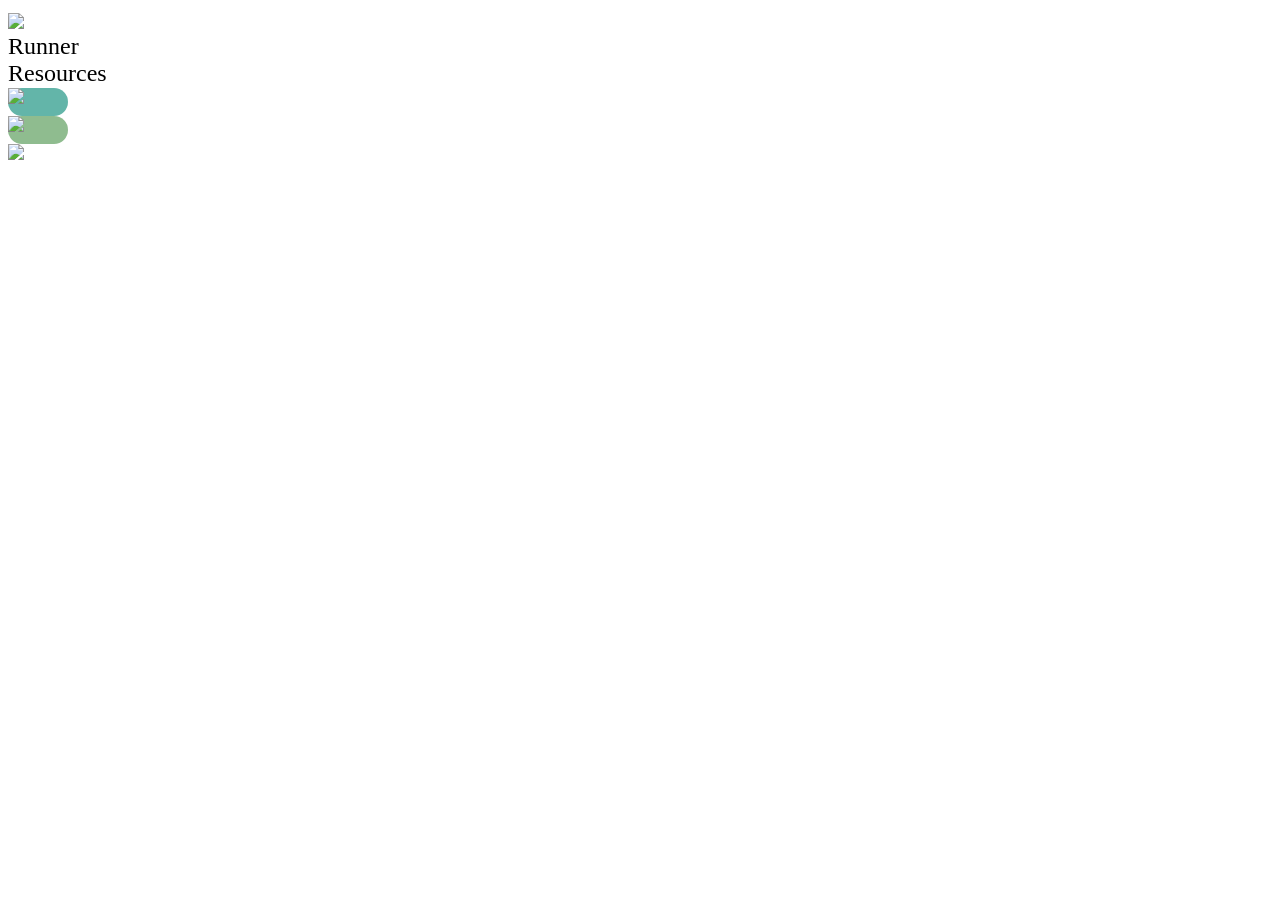
==== index.html @ 3040a938 "Updated home page" ====
<!DOCTYPE html>
<html lang="en">

<head>
    <meta charset="UTF-8">
    <link id='favicon' rel="shortcut icon" href='images/kettleicon.png'>
    <title>Runner Resources</title>
    <link rel="stylesheet" href="https://myekul.com/shared-assets/styles/styles.css">
    <link rel="stylesheet" href="https://myekul.com/shared-assets/myekul/myekul.css">
    <link rel="stylesheet" href="https://myekul.com/shared-assets/cuphead/cuphead.css">
    <link rel="stylesheet" href="styles.css">
    <link rel="stylesheet" href="https://cdnjs.cloudflare.com/ajax/libs/font-awesome/4.7.0/css/font-awesome.min.css">
    <script src="https://myekul.com/shared-assets/utils.js"></script>
    <script src="https://myekul.com/shared-assets/cuphead/cuphead.js"></script>
</head>

<body>
    <div id="bodyContent">
        <header>
            <div class='container' style="gap:15px;padding-top:5px">
                <img src="images/kettle.png" style="height:70px">
                <div style="font-family:cuphead-felix;font-size:150%">Runner<br>Resources</div>
            </div>
        </header>
        <main>
            <div class="sticky">
                <div id="headerRow" class="container">
                    <div class="button toolButton monkeyColor" style="gap:8px" onclick="showTab('monkeyTool')">
                        <img src="images/monkeyTool/monkey.png" style="height:25px">
                    </div>
                    <div class="button toolButton graveyardColor" style="gap:4px" onclick="showTab('graveyardTool')">
                        <img src="images/graveyardTool/podium.png" style="height:42px">
                    </div>
                    <div class="button toolButton rumorhoneybottoms" style="gap:4px" onclick="showTab('rumorTool')">
                        <img src="images/rumorTool/icon.png" style="height:22px">
                    </div>
                </div>
                <div id="progress"></div>
                <div id="tabsDiv"></div>
            </div>
            <div id="pageTitle"></div>
            <div id="bossSelect"></div>
            <div id='boardTitleDiv' class="sticky container" style="top:85px">
                <div id="boardTitle" class="container background1" style="max-width: 50%;margin:0"></div>
                <div id='closeBoardTitle' class='grow' style='display:none;margin-left:10px'
                    onclick="globalBossIndex=-1;updateBoardTitle();action();playSound('move')"><i
                        class="fa fa-close"></i>
                </div>
            </div>
            <div id="content"></div>
            </iframe>
        </main>
        <footer></footer>
    </div>
</body>

<script src="variables.js"></script>
<script src="oddities.js"></script>
<script src="hp.js"></script>

<script src="tabs/bossInfo.js"></script>
<script src="tabs/hp.js"></script>
<script src="tabs/shotInfo.js"></script>
<script src="tabs/monkeyTool.js"></script>
<script src="tabs/graveyardTool.js"></script>
<script src="tabs/rumorTool.js"></script>
<script src="tabs/tabs.js"></script>

<script src="main.js"></script>

</html>
---- styles.css ----
:root {
    --banner: salmon
}

header {
    height: 80px
}

.textBlock {
    max-width: 440px;
}

#home a {
    background-color: var(--banner);
    color: var(--bannerText);
    font-family: var(--font2);
}

#content a img {
    height: 40px;
    width: auto
}

.smallResource {
    width: 230px !important;
    height: 50px !important;
    margin: 0 auto
}

.toolButton {
    height: 28px;
    width: 60px;
    border-radius: 20px
}

/* Monkey Tool */

.monkeyColor {
    background-color: #63b5a9
}

#tableDiv table {
    border-spacing: 3px
}

#tableDiv td {
    width: 200px;
    height: 150px;
    background-color: #63b5a9;
}

#buttons .button {
    width: 70px;
    height: 28px;
    font-size: 130%
}

#buttons .container {
    justify-content: left;
}

.mdhrCrest {
    background-color: white !important
}

.mdhrOther {
    background-color: black !important;
}

.cuphead1 {
    background-color: crimson !important;
}

.mugman {
    background-color: dodgerblue !important;
}

.diceLeft {
    background-color: limegreen !important;
}

.diceRight {
    background-color: var(--cuphead) !important;
}

/* Graveyard Tool */

.graveyardColor {
    background-color: darkseagreen;
}

.graveyard.button {
    font-family: 'cuphead-felix';
    padding-top: 2px;
    margin: 8px 0;
    height: 24px !important;
    width: 150px !important
}

#graveyard div {
    background-color: darkseagreen;
}

.bracket {
    position: absolute;
    top: 0;
    width: 15px;
    height: 190px;
}

.bracket::before,
.bracket::after {
    content: "";
    position: absolute;
    width: 100%;
    height: 2px;
    background: gray;
}

.bracket::before {
    top: 0;
    /* top line */
}

.bracket::after {
    bottom: 0;
    /* bottom line */
}

.bracket .side {
    position: absolute;
    top: 0;
    bottom: 0;
    right: 0;
    width: 2px;
    background: gray;
}

.infoButton {
    width: 60px;
    font-family: var(--font2);
    font-size: 100%
}

#tabs {
    width: 300px !important
}
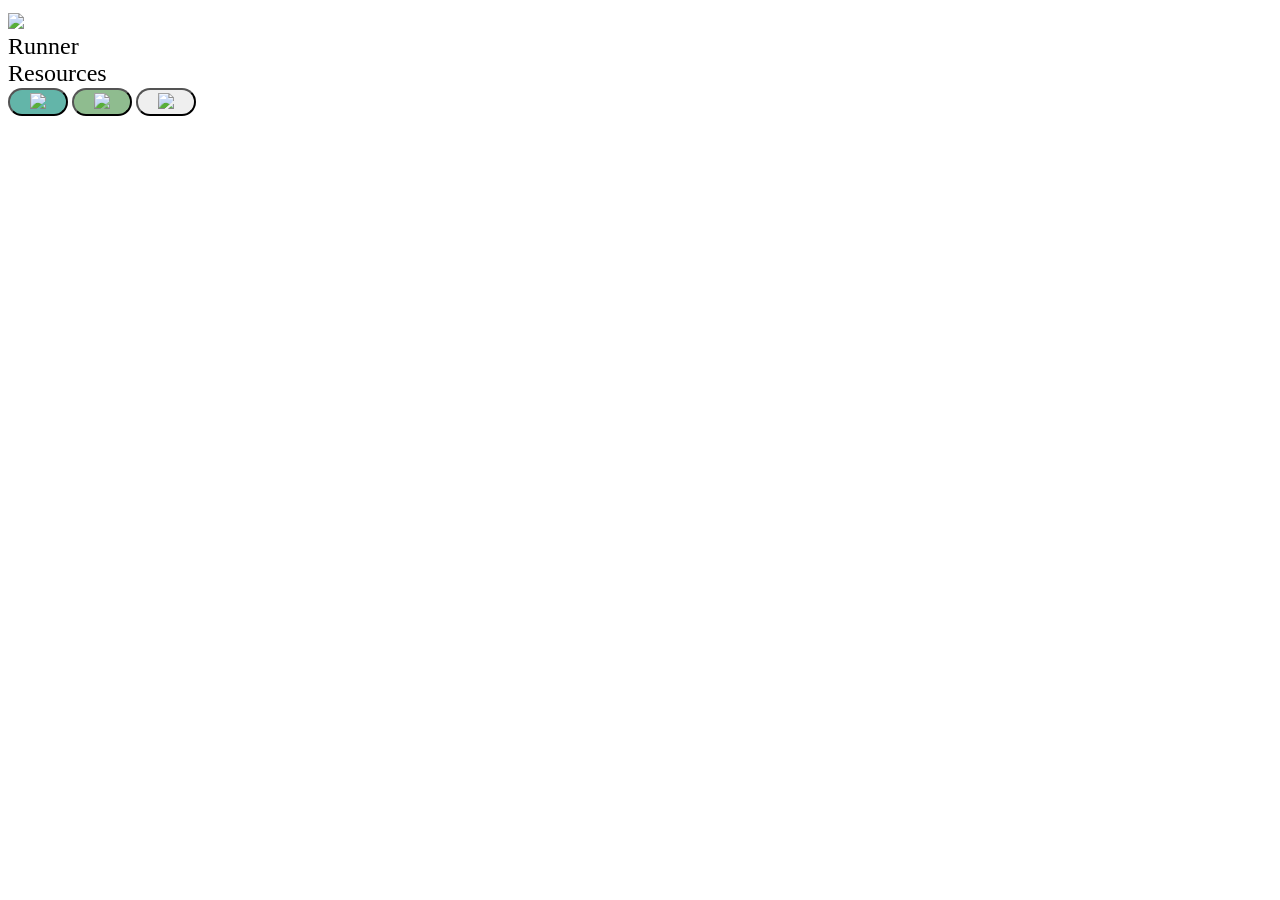
==== commit 004420a5: "<button>" ====
--- a/index.html
+++ b/index.html
@@ -12,6 +12,8 @@
     <link rel="stylesheet" href="https://cdnjs.cloudflare.com/ajax/libs/font-awesome/4.7.0/css/font-awesome.min.css">
     <script src="https://myekul.com/shared-assets/utils.js"></script>
     <script src="https://myekul.com/shared-assets/cuphead/cuphead.js"></script>
+    <script src="https://myekul.com/shared-assets/cuphead/levels.js"></script>
+    <script src="https://myekul.com/shared-assets/cuphead/inventory.js"></script>
 </head>
 
 <body>
@@ -25,15 +27,15 @@
         <main>
             <div class="sticky">
                 <div id="headerRow" class="container">
-                    <div class="button toolButton monkeyColor" style="gap:8px" onclick="showTab('monkeyTool')">
+                    <button class="button toolButton monkeyColor" style="gap:8px" onclick="showTab('monkeyTool')">
                         <img src="images/monkeyTool/monkey.png" style="height:25px">
-                    </div>
-                    <div class="button toolButton graveyardColor" style="gap:4px" onclick="showTab('graveyardTool')">
+                    </button>
+                    <button class="button toolButton graveyardColor" style="gap:4px" onclick="showTab('graveyardTool')">
                         <img src="images/graveyardTool/podium.png" style="height:42px">
-                    </div>
-                    <div class="button toolButton rumorhoneybottoms" style="gap:4px" onclick="showTab('rumorTool')">
+                    </button>
+                    <button class="button toolButton rumorhoneybottoms" style="gap:4px" onclick="showTab('rumorTool')">
                         <img src="images/rumorTool/icon.png" style="height:22px">
-                    </div>
+                    </button>
                 </div>
                 <div id="progress"></div>
                 <div id="tabsDiv"></div>
@@ -42,10 +44,9 @@
             <div id="bossSelect"></div>
             <div id='boardTitleDiv' class="sticky container" style="top:85px">
                 <div id="boardTitle" class="container background1" style="max-width: 50%;margin:0"></div>
-                <div id='closeBoardTitle' class='grow' style='display:none;margin-left:10px'
-                    onclick="globalBossIndex=-1;updateBoardTitle();action();playSound('move')"><i
-                        class="fa fa-close"></i>
-                </div>
+                <button id='closeBoardTitle' class='grow' style='display:none;margin-left:10px' onclick="globalBossIndex=-1;updateBoardTitle();action();playSound('move')">
+                    <i class="fa fa-close"></i>
+                </button>
             </div>
             <div id="content"></div>
             </iframe>
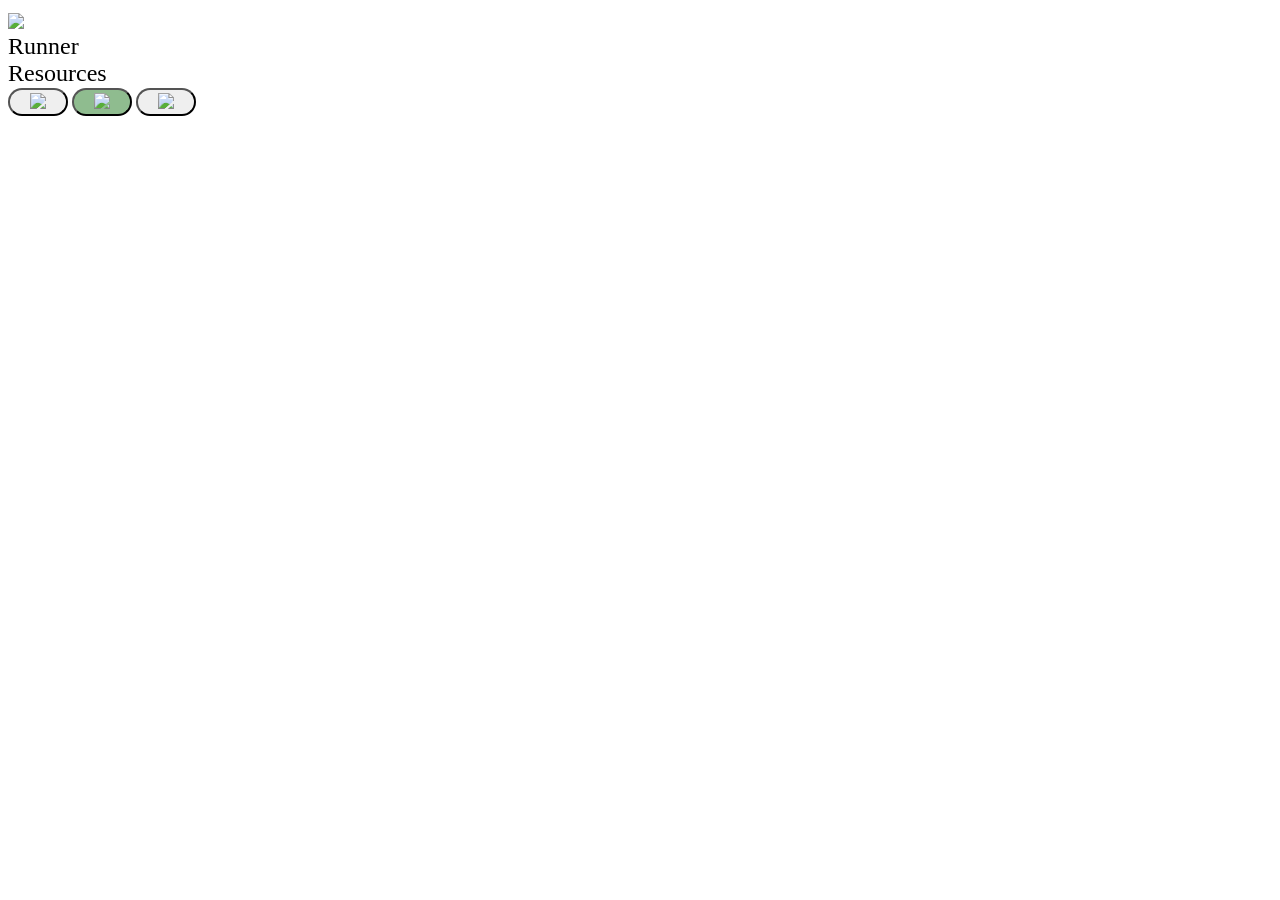
==== commit 697dc15b: "Various fixes" ====
--- a/index.html
+++ b/index.html
@@ -27,7 +27,7 @@
         <main>
             <div class="sticky">
                 <div id="headerRow" class="container">
-                    <button class="button toolButton monkeyColor" style="gap:8px" onclick="showTab('monkeyTool')">
+                    <button class="button toolButton mrchimes" style="gap:8px" onclick="showTab('monkeyTool')">
                         <img src="images/monkeyTool/monkey.png" style="height:25px">
                     </button>
                     <button class="button toolButton graveyardColor" style="gap:4px" onclick="showTab('graveyardTool')">
--- a/styles.css
+++ b/styles.css
@@ -34,10 +34,6 @@
 }
 
 /* Monkey Tool */
-
-.monkeyColor {
-    background-color: #63b5a9
-}
 
 #tableDiv table {
     border-spacing: 3px
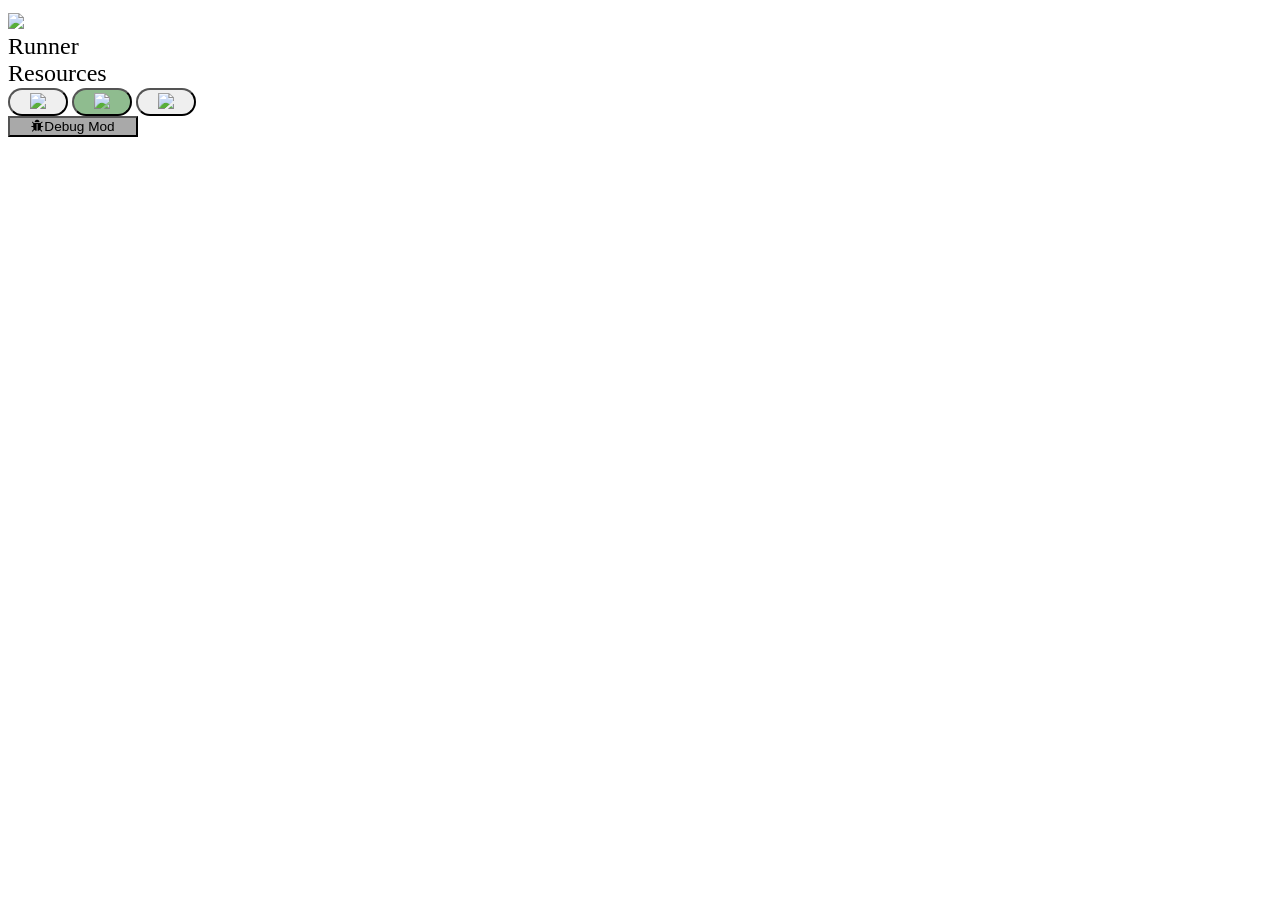
==== commit af4fb3d7: "Debug" ====
--- a/index.html
+++ b/index.html
@@ -36,6 +36,10 @@
                     <button class="button toolButton rumorhoneybottoms" style="gap:4px" onclick="showTab('rumorTool')">
                         <img src="images/rumorTool/icon.png" style="height:22px">
                     </button>
+                    <div class="dot"></div>
+                    <button id='debugButton' onclick="altStratLevel=null;showTab('debug')" class="button headerButton" style="width:130px">
+                        <i class="fa fa-bug"></i>Debug Mod
+                    </button>
                 </div>
                 <div id="progress"></div>
                 <div id="tabsDiv"></div>
@@ -56,15 +60,17 @@
 </body>
 
 <script src="variables.js"></script>
-<script src="oddities.js"></script>
 <script src="hp.js"></script>
 
+<script src="tabs/tutorials.js"></script>
 <script src="tabs/bossInfo.js"></script>
 <script src="tabs/hp.js"></script>
 <script src="tabs/shotInfo.js"></script>
+
 <script src="tabs/monkeyTool.js"></script>
 <script src="tabs/graveyardTool.js"></script>
 <script src="tabs/rumorTool.js"></script>
+
 <script src="tabs/tabs.js"></script>
 
 <script src="main.js"></script>
--- a/styles.css
+++ b/styles.css
@@ -139,5 +139,11 @@
 }
 
 #tabs {
-    width: 300px !important
+    width: 400px !important
+}
+
+.headerButton {
+    gap: 6px;
+    font-size: 85%;
+    background-color: darkgray
 }
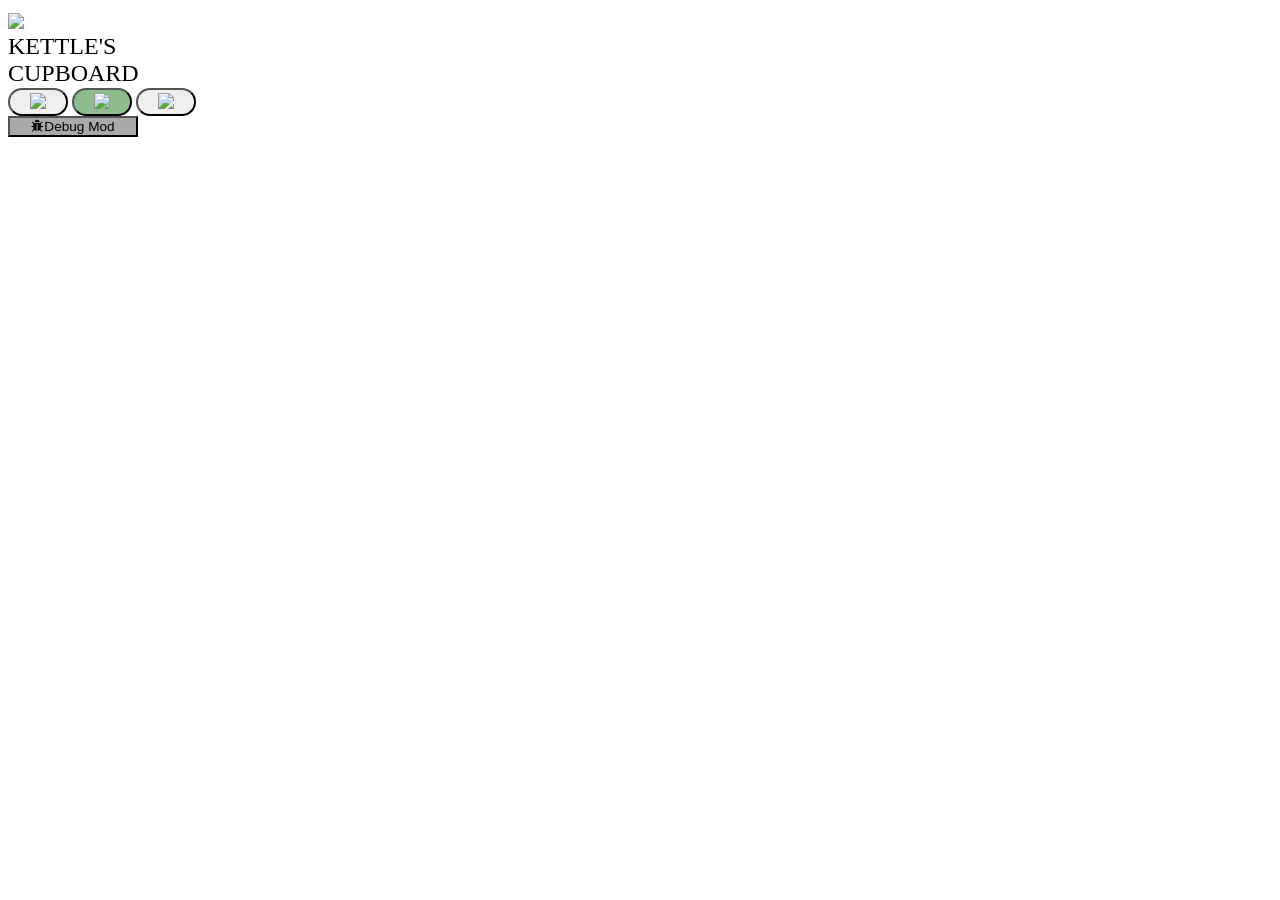
==== commit 08cc1ac5: "Kettle's Cupboard" ====
--- a/index.html
+++ b/index.html
@@ -21,7 +21,7 @@
         <header>
             <div class='container' style="gap:15px;padding-top:5px">
                 <img src="images/kettle.png" style="height:70px">
-                <div style="font-family:cuphead-felix;font-size:150%">Runner<br>Resources</div>
+                <div style="font-family:cuphead-felix;font-size:150%">KETTLE'S<br>CUPBOARD</div>
             </div>
         </header>
         <main>
--- a/styles.css
+++ b/styles.css
@@ -2,6 +2,11 @@
     --banner: salmon
 }
 
+@font-face {
+    font-family: "cuphead-vogue2";
+    src: url("cupheadvogue.ttf") format("truetype");
+}
+
 header {
     height: 80px
 }
@@ -10,9 +15,115 @@
     max-width: 440px;
 }
 
+#home {
+    color: #3f3427 !important;
+    gap: 15px !important;
+    margin-top: 50px !important;
+}
+
+.homeCabinet {
+    position: relative;
+    box-sizing: border-box;
+    width: min(520px, calc(100vw - 40px));
+    padding: 34px;
+    isolation: isolate;
+    background-color: #D2B48C;
+    border: 8px solid #BDA27E;
+    border-radius:6px;
+}
+
+.homeCabinet::before {
+    position: absolute;
+    inset: 22px;
+    content: '';
+}
+
+.homeCabinet::after {
+    position: absolute;
+    inset: 16px;
+    content: '';
+    border: 8px solid #BDA27E;
+    box-shadow:
+        inset 6px 6px 0 #e0c39a,
+}
+
+.homeCabinet > * {
+    position: relative;
+    z-index: 1;
+}
+
+.homeWing {
+    position: relative;
+    box-sizing: border-box;
+    flex: 0 1 300px;
+    align-self: center;
+    height: 540px;
+    isolation: isolate;
+    padding: 22px 18px;
+    background: #A89171;
+}
+
+.homeWing::before {
+    position: absolute;
+    z-index: -1;
+    inset: 9px;
+    content: '';
+    background: #D2B48C;
+}
+
+.homeWingLeft {
+    clip-path: polygon(0 0, 100% 0, 100% 95%, 0 100%);
+}
+
+.homeWingRight {
+    clip-path: polygon(0 0, 100% 0, 100% 100%, 0 95%);
+}
+
+.homeWingLeft > div {
+    transform: perspective(700px) rotateY(5deg) skewY(-4deg) scaleX(.94);
+    transform-origin: right center;
+}
+
+.homeWingRight > div {
+    transform: perspective(700px) rotateY(-5deg) skewY(4deg) scaleX(.94);
+    transform-origin: left center;
+}
+
+.homeWing::before {
+    clip-path: inherit;
+}
+
+.cupboardShelf {
+    position: relative;
+    z-index: 2;
+    height: 18px;
+    margin: 28px -12px 16px;
+    background: #D2B48C;
+    border: 4px solid #BDA27E;
+    box-shadow: 0 9px 0 #D2B48C, 0 14px 12px rgb(0 0 0 / 28%);
+}
+
+@media (max-width: 900px) {
+    .homeWing {
+        flex-basis: min(300px, calc(100vw - 40px));
+        height: auto;
+        min-height: 540px;
+    }
+
+    .homeWingLeft,
+    .homeWingRight {
+        transform: none;
+    }
+
+    .homeWingLeft > div,
+    .homeWingRight > div {
+        transform: none;
+    }
+}
+
 #home a {
     background-color: var(--banner);
-    color: var(--bannerText);
+    color: #3f3427;
     font-family: var(--font2);
 }
 
@@ -146,4 +257,8 @@
     gap: 6px;
     font-size: 85%;
     background-color: darkgray
+}
+
+.resources>div>div>p, .resourceText{
+    color:#3F3427 !important;
 }
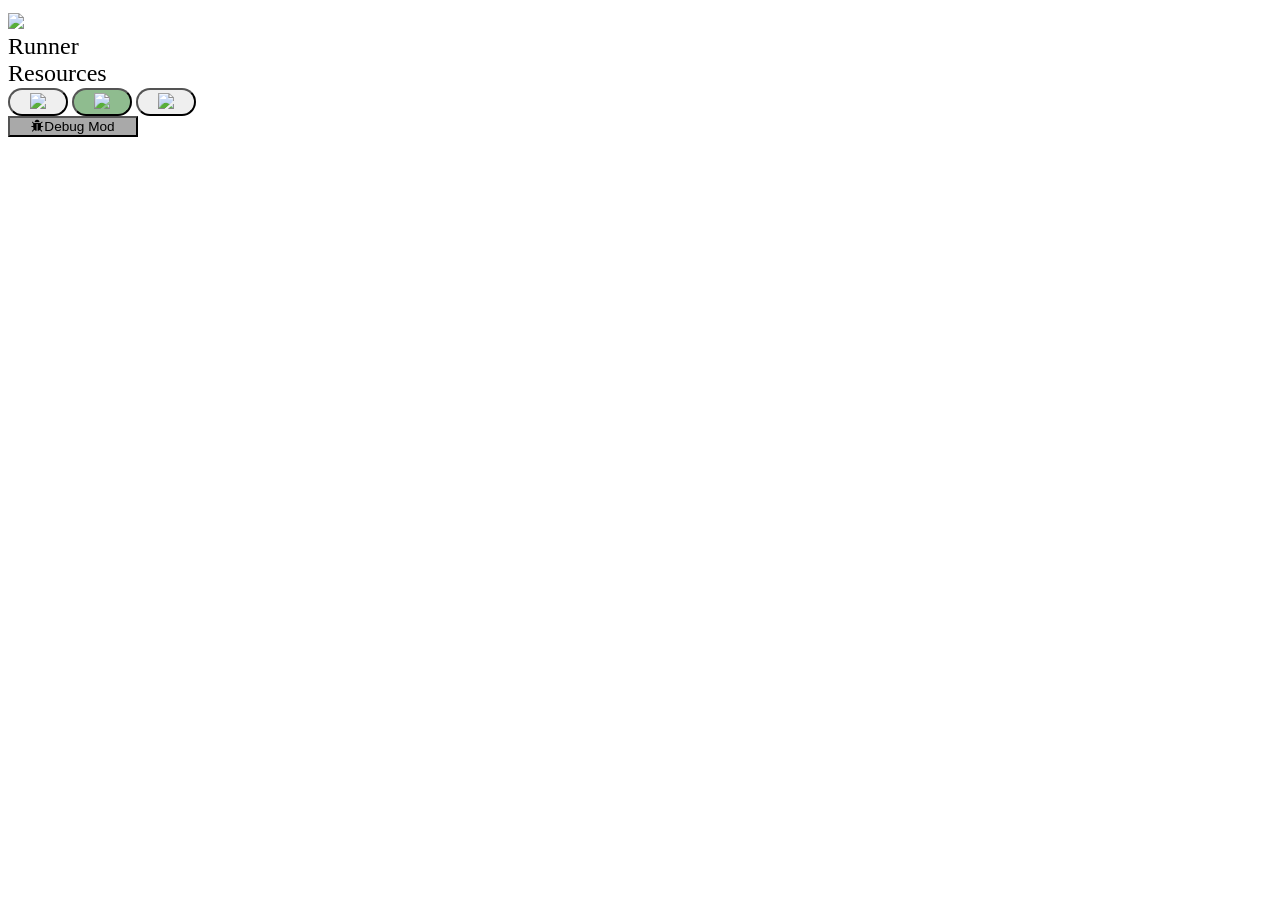
==== commit 8ff699c9: "Soundboard" ====
--- a/index.html
+++ b/index.html
@@ -21,7 +21,7 @@
         <header>
             <div class='container' style="gap:15px;padding-top:5px">
                 <img src="images/kettle.png" style="height:70px">
-                <div style="font-family:cuphead-felix;font-size:150%">KETTLE'S<br>CUPBOARD</div>
+                <div style="font-family:cuphead-felix;font-size:150%">Runner<br>Resources</div>
             </div>
         </header>
         <main>
@@ -66,6 +66,7 @@
 <script src="tabs/bossInfo.js"></script>
 <script src="tabs/hp.js"></script>
 <script src="tabs/shotInfo.js"></script>
+<script src="tabs/sfx.js"></script>
 
 <script src="tabs/monkeyTool.js"></script>
 <script src="tabs/graveyardTool.js"></script>
